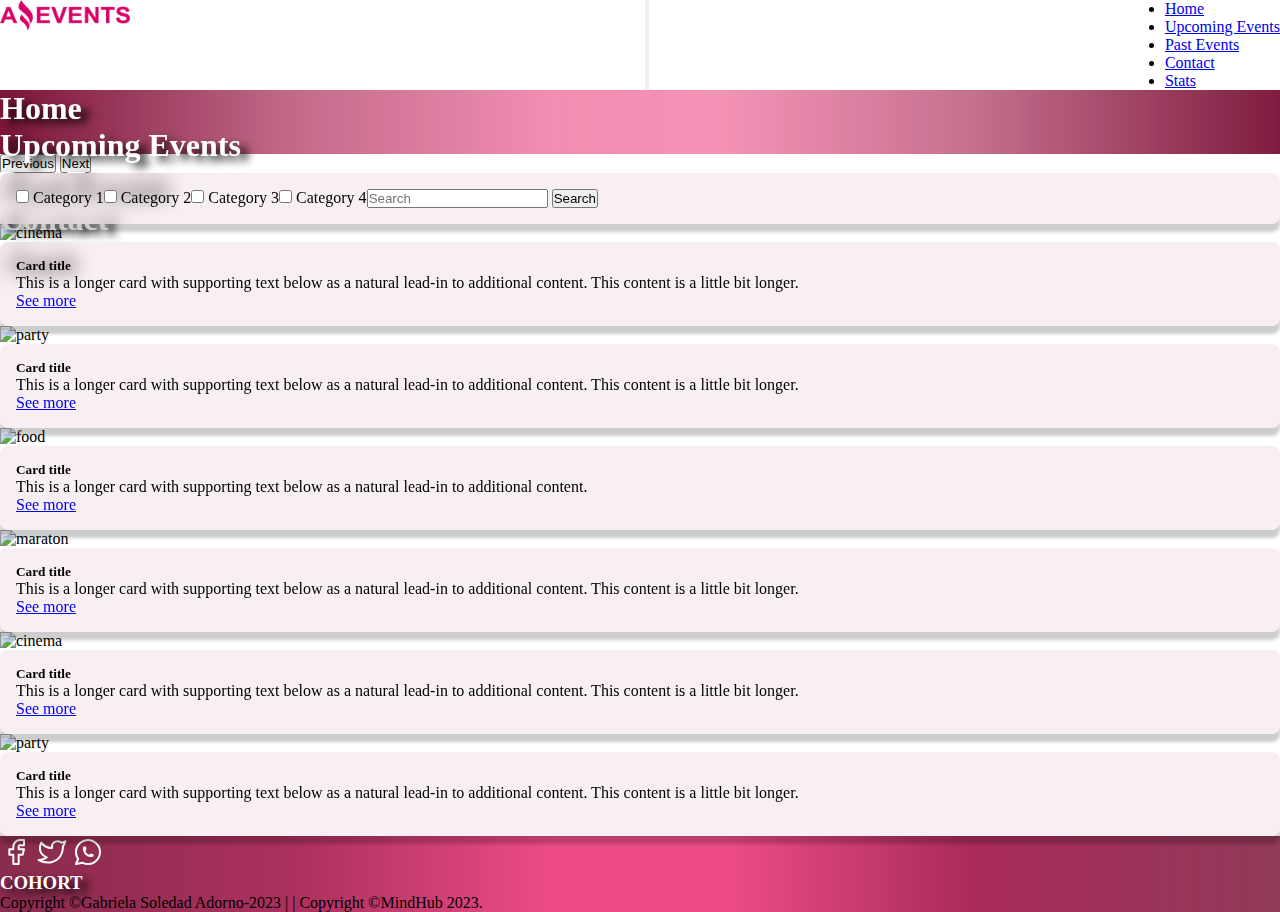
==== index.html @ f138dd04 "se creo details.html, se arreglo padding de main" ====
<!DOCTYPE html>
<html lang="en">

<head>
    <meta charset="UTF-8">
    <meta http-equiv="X-UA-Compatible" content="IE=edge">
    <meta name="viewport" content="width=device-width, initial-scale=1.0">
    <title>A.events-Home</title>
    <!-- css -->
    <link rel="stylesheet" href="./src/css/styles.css">
    <!-- bootstap -->
    <link href="https://cdn.jsdelivr.net/npm/bootstrap@5.3.0-alpha1/dist/css/bootstrap.min.css" rel="stylesheet"
        integrity="sha384-GLhlTQ8iRABdZLl6O3oVMWSktQOp6b7In1Zl3/Jr59b6EGGoI1aFkw7cmDA6j6gD" crossorigin="anonymous">
</head>

<body class="content_box">
    <!-- Barra de Navegacion -->
    <nav class="navbar navbar-expand-lg navbar-dark bg-dark">
        <div class="container-fluid nav_home">
            <a class="navbar-brand" href="index.html"><img src="./src/images/LogoAmazingEvents.png"
                    alt="Logo de la empresa" class="img_logo" width="130" height="30"></a>
            <button class="navbar-toggler" type="button" data-bs-toggle="collapse"
                data-bs-target="#navbarSupportedContent" aria-controls="navbarSupportedContent" aria-expanded="false"
                aria-label="Toggle navigation">
                <span class="navbar-toggler-icon"></span>
            </button>
            <div class="collapse navbar-collapse m-1" id="navbarSupportedContent">
                <ul class="navbar-nav me-auto mb-2 mb-lg-0">
                    <li class="nav-item">
                        <a class="nav-link active" aria-current="page" href="index.html">Home</a>
                    </li>
                    <li class="nav-item">
                        <a class="nav-link" href="Upcoming.html">Upcoming Events</a>
                    </li>
                    <li class="nav-item dropdown">
                        <a class="nav-link" href="#">Past Events</a>
                    </li>
                    <li class="nav-item dropdown">
                        <a class="nav-link" href="Contact.html">Contact</a>
                    </li>
                    <li class="nav-item dropdown">
                        <a class="nav-link" href="stats.html">Stats</a>
                    </li>
                </ul>
            </div>
        </div>
    </nav>
    <!-- FIN del Nav -->

    <!-- INICIO del Carrusel -->
    <div id="carouselExampleControls" class="carousel slide" data-bs-ride="carousel">
        <div class="carousel-inner carrucel_back">
            <div class="carousel-item active">
                <h1 class="text-lg-center carrucel_h1">Home</h1>
            </div>
            <div class="carousel-item">
                <h1 class="text-lg-center carrucel_h1">Upcoming Events</h1>
            </div>
            <div class="carousel-item">
                <h1 class="text-lg-center carrucel_h1">Past Events</h1>
            </div>
            <div class="carousel-item">
                <h1 class="text-lg-center carrucel_h1">Contact</h1>
            </div>
            <div class="carousel-item">
                <h1 class="text-lg-center carrucel_h1">Stats</h1>
            </div>
        </div>
        <button class="carousel-control-prev" type="button" data-bs-target="#carouselExampleControls"
            data-bs-slide="prev">
            <span class="carousel-control-prev-icon" aria-hidden="true"></span>
            <span class="visually-hidden">Previous</span>
        </button>
        <button class="carousel-control-next" type="button" data-bs-target="#carouselExampleControls"
            data-bs-slide="next">
            <span class="carousel-control-next-icon" aria-hidden="true"></span>
            <span class="visually-hidden">Next</span>
        </button>
    </div>
    <!-- FIN del Carrusel -->
    <!-- INICIO de header con filtro y busqueda -->
    <header class="container-fluid py-4">
        <div class="container-fluid d-flex cont_check justify-content-between align-items-center fondo_table">
            <div class="form-check">
                <input class="form-check-input" type="checkbox" value="" id="flexCheckDefault">
                <label class="form-check-label" for="flexCheckChecked">
                    Category 1
                </label>
            </div>
            <div class="form-check">
                <input class="form-check-input" type="checkbox" value="" id="flexCheckChecked">
                <label class="form-check-label" for="flexCheckChecked">
                    Category 2
                </label>
            </div>
            <div class="form-check">
                <input class="form-check-input" type="checkbox" value="" id="flexCheckChecked">
                <label class="form-check-label" for="flexCheckChecked">
                    Category 3
                </label>
            </div>
            <div class="form-check">
                <input class="form-check-input" type="checkbox" value="" id="flexCheckChecked">
                <label class="form-check-label" for="flexCheckChecked">
                    Category 4
                </label>
            </div>
            <form class="d-flex m-0" role="search">
                <input class="form-control" type="search" placeholder="Search" aria-label="Search">
                <button class="btn btn-outline-danger mx-2" type="submit">Search</button>
            </form>
        </div>
    </header>
    <!-- FIN de Header -->
    <main class="container-fluid p-4">
        <section>
            <!-- INICIO de Cartas -->
           <div class="container p-2">
            <div class="row row-cols-1 row-cols-md-3 g-5">
                <div class="col">
                    <div class="card">
                        <img src="./src/images/Cinema.jpg" class="card-img-top img_fit" alt="cinema">
                        <div class="card-body fondo_cards">
                            <h5 class="card-title">Card title</h5>
                            <p class="card-text">This is a longer card with supporting text below as a natural lead-in
                                to additional content. This content is a little bit longer.</p>
                            <a href="details.html" class="btn btn-outline-danger">See more</a>
                        </div>
                    </div>
                </div>
                <div class="col">
                    <div class="card">
                        <img src="./src/images/Costume_Party.jpg" class="card-img-top img_fit" alt="party">
                        <div class="card-body fondo_cards">
                            <h5 class="card-title">Card title</h5>
                            <p class="card-text">This is a longer card with supporting text below as a natural lead-in
                                to additional content. This content is a little bit longer.</p>
                            <a href="#" class="btn btn-outline-danger">See more</a>
                        </div>
                    </div>
                </div>
                <div class="col">
                    <div class="card">
                        <img src="./src/images/Food_Fair.jpg" class="card-img-top img_fit" alt="food">
                        <div class="card-body fondo_cards">
                            <h5 class="card-title">Card title</h5>
                            <p class="card-text">This is a longer card with supporting text below as a natural lead-in
                                to additional content.</p>
                            <a href="#" class="btn btn-outline-danger">See more</a>
                        </div>
                    </div>
                </div>
                <div class="col">
                    <div class="card">
                        <img src="./src/images/Marathon.jpg" class="card-img-top img_fit" alt="maraton">
                        <div class="card-body fondo_cards">
                            <h5 class="card-title">Card title</h5>
                            <p class="card-text">This is a longer card with supporting text below as a natural lead-in
                                to additional content. This content is a little bit longer.</p>
                            <a href="#" class="btn btn-outline-danger">See more</a>
                        </div>
                    </div>
                </div>
                <div class="col">
                    <div class="card">
                        <img src="./src/images/Cinema.jpg" class="card-img-top img_fit" alt="cinema">
                        <div class="card-body fondo_cards">
                            <h5 class="card-title">Card title</h5>
                            <p class="card-text">This is a longer card with supporting text below as a natural lead-in
                                to additional content. This content is a little bit longer.</p>
                            <a href="#" class="btn btn-outline-danger">See more</a>
                        </div>
                    </div>
                </div>
                <div class="col">
                    <div class="card">
                        <img src="./src/images/Costume_Party.jpg" class="card-img-top img_fit" alt="party">
                        <div class="card-body fondo_cards">
                            <h5 class="card-title">Card title</h5>
                            <p class="card-text">This is a longer card with supporting text below as a natural lead-in
                                to additional content. This content is a little bit longer.</p>
                            <a href="#" class="btn btn-outline-danger">See more</a>
                        </div>
                    </div>
                </div>
            </div>
           </div>
            <!-- FIN  de Cartas -->
        </section>
    </main>
    <!-- INICIO de Footer  -->
    <footer class="footer">
        <div class="container-fluid p-4">
            <div>
                <div class="d-flex justify-content-between">
                    <div class="redes">
                        <a href="#" class="redes m-1"><svg xmlns="http://www.w3.org/2000/svg"
                                class="icon icon-tabler icon-tabler-brand-facebook" width="32" height="32"
                                viewBox="0 0 24 24" stroke-width="1.5" stroke="#ffffff" fill="none"
                                stroke-linecap="round" stroke-linejoin="round">
                                <path stroke="none" d="M0 0h24v24H0z" fill="none" />
                                <path d="M7 10v4h3v7h4v-7h3l1 -4h-4v-2a1 1 0 0 1 1 -1h3v-4h-3a5 5 0 0 0 -5 5v2h-3" />
                            </svg></a>
                        <a href="#" class="redes m-1"><svg xmlns="http://www.w3.org/2000/svg"
                                class="icon icon-tabler icon-tabler-brand-twitter" width="32" height="32"
                                viewBox="0 0 24 24" stroke-width="1.5" stroke="#ffffff" fill="none"
                                stroke-linecap="round" stroke-linejoin="round">
                                <path stroke="none" d="M0 0h24v24H0z" fill="none" />
                                <path
                                    d="M22 4.01c-1 .49 -1.98 .689 -3 .99c-1.121 -1.265 -2.783 -1.335 -4.38 -.737s-2.643 2.06 -2.62 3.737v1c-3.245 .083 -6.135 -1.395 -8 -4c0 0 -4.182 7.433 4 11c-1.872 1.247 -3.739 2.088 -6 2c3.308 1.803 6.913 2.423 10.034 1.517c3.58 -1.04 6.522 -3.723 7.651 -7.742a13.84 13.84 0 0 0 .497 -3.753c-.002 -.249 1.51 -2.772 1.818 -4.013z" />
                            </svg></a>
                        <a href="#" class="redes m-1"><svg xmlns="http://www.w3.org/2000/svg"
                                class="icon icon-tabler icon-tabler-brand-whatsapp" width="32" height="32"
                                viewBox="0 0 24 24" stroke-width="1.5" stroke="#ffffff" fill="none"
                                stroke-linecap="round" stroke-linejoin="round">
                                <path stroke="none" d="M0 0h24v24H0z" fill="none" />
                                <path d="M3 21l1.65 -3.8a9 9 0 1 1 3.4 2.9l-5.05 .9" />
                                <path
                                    d="M9 10a0.5 .5 0 0 0 1 0v-1a0.5 .5 0 0 0 -1 0v1a5 5 0 0 0 5 5h1a0.5 .5 0 0 0 0 -1h-1a0.5 .5 0 0 0 0 1" />
                            </svg></a>
                    </div>
                    <div class="d-flex justify-content-between">
                        <h3 class="footer_h3">COHORT</h3>
                    </div>
                </div>
            </div>

            <div class="d-flex justify-content-center p-2">
                <p>Copyright ©Gabriela Soledad Adorno-2023 | | Copyright ©MindHub 2023.</p>
            </div>
        </div>
    </footer>
    <!-- FIN de Footer -->

    <!-- Script de bootstrap -->
    <script src="https://cdn.jsdelivr.net/npm/bootstrap@5.3.0-alpha1/dist/js/bootstrap.bundle.min.js"
        integrity="sha384-w76AqPfDkMBDXo30jS1Sgez6pr3x5MlQ1ZAGC+nuZB+EYdgRZgiwxhTBTkF7CXvN"
        crossorigin="anonymous"></script>
</body>

</html>
---- src/css/styles.css ----
:root {
    --color1: linear-gradient(90deg, rgba(112, 0, 41, 0.921) 0%, rgba(152, 0, 56, 0.584) 23%, rgba(228, 0, 84, 0.447) 43%, rgba(228, 0, 84, 0.433) 57%, rgba(152, 0, 56, 0.562) 76%, rgba(112, 0, 41, 0.89) 100%);;
    --color2: linear-gradient(90deg, rgba(112, 0, 41, 0.83) 0%, rgba(152, 0, 56, 0.811) 23%, rgba(228, 0, 84, 0.707) 43%, rgba(228, 0, 84, 0.704) 57%, rgba(152, 0, 56, 0.83) 76%, rgba(112, 0, 41, 0.778) 100%);
    font-size: 16px;
}

* {
    box-sizing: border-box;
    margin: 0rem;
    padding: 0rem;
}

/* __________________TODO PARA EL INDEX Y APLICA A LAS DEMAS PAGINAS__________________ */
/* body */
.content_box {
    background: fixed center url(../images/luces-rosas.jpg);
    min-height: 100vh;
    display: flex;
    flex-direction: column;
}

/* nav-bar */
.nav_home{
    display: flex;
    justify-content: space-between;
}

/* carrucel */
.carrucel_h1 {
    color: white;
    text-shadow: 0.5rem 0.3rem 0.5rem black;
}

.carrucel_back {
    background: var(--color1);
    height: 4rem;
    backdrop-filter: blur(0.3rem);
}

/* header */
.cont_check {
    display: flex;
    flex-direction: row;
}

/* grupo de cartas */
.img_fit {
    height: 10rem;
    object-fit: cover;

}
.fondo_cards{
    padding: 1rem;
    background-color: rgba(143, 46, 105, 0.073);
    border-radius: 0.5rem;
    box-shadow: 0 0.5rem 0.2rem rgba(0,0,0,0.2);
    backdrop-filter: blur(0.5rem); 
}

/* footer */
.footer {
    background: var(--color2);
}

.footer_h3 {
    color: white;
    text-shadow: 0.5rem 0.3rem 0.5rem black;
}

/* __________________PARA LA TABLA DE STATS__________________ */

.fondo_table{
    padding: 1rem;
    background-color: rgba(143, 46, 105, 0.073);
    border-radius: 0.5rem;
    box-shadow: 0 0.5rem 0.2rem rgba(0,0,0,0.2);
    backdrop-filter: blur(0.5rem); 
}

/* __________________PARA DETAILS__________________ */

.img_details{
    object-fit: cover;
    height: 100%;
    width: 100%;
    border-radius: 0.5rem;
}
.atras_card{
    display: flex;
    justify-content: center;
}
.carta{
    background-color: rgba(143, 46, 105, 0.073);
    border-radius: 0.5rem;
    box-shadow: 0 0.5rem 0.2rem rgba(0,0,0,0.2);
    backdrop-filter: blur(0.5rem); 
}
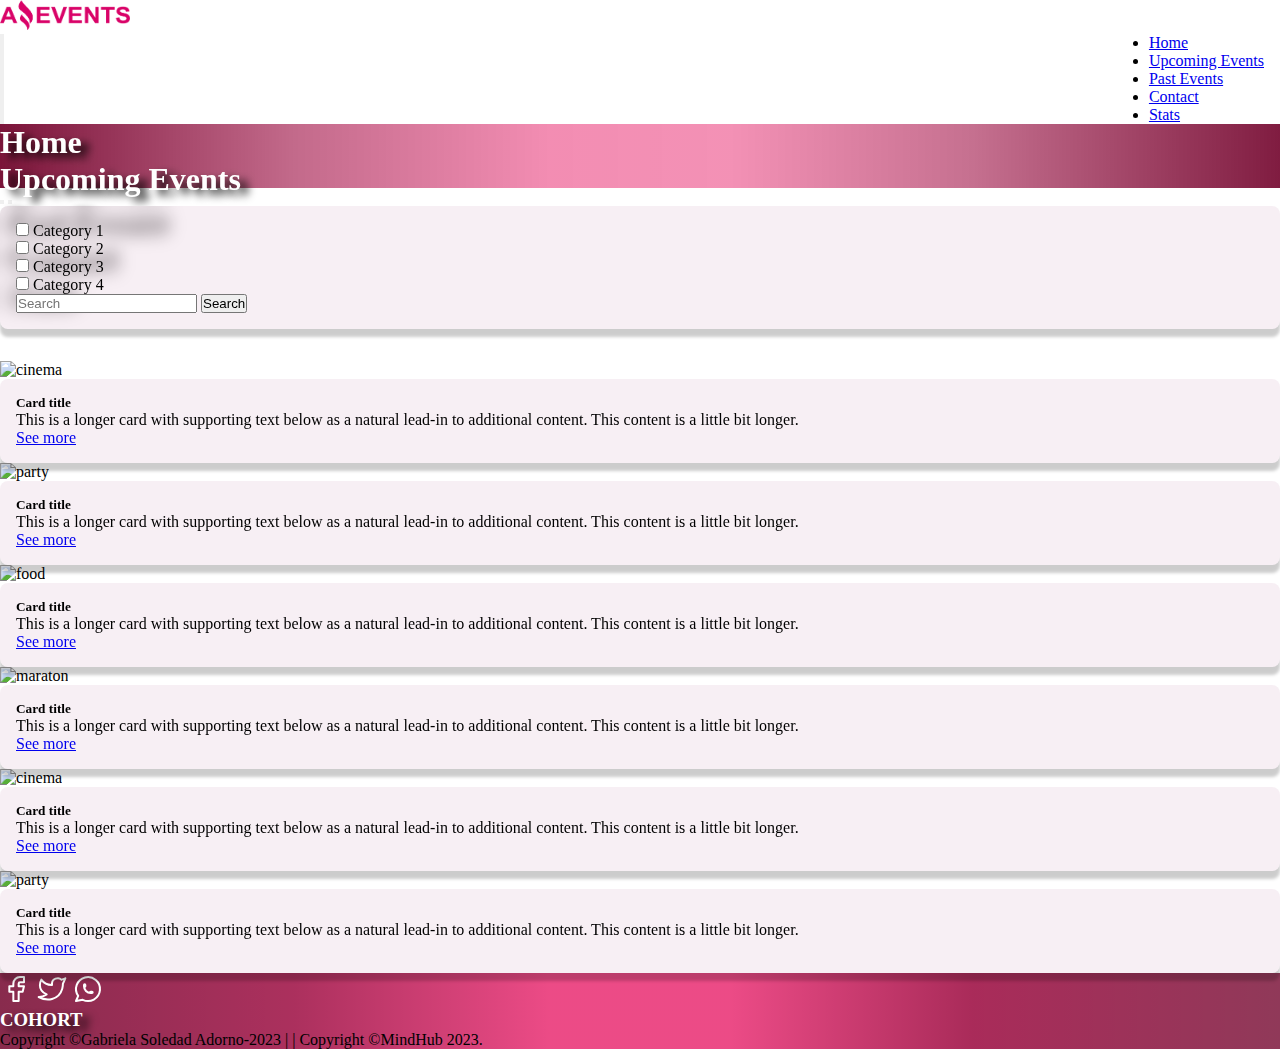
==== commit 8895d05b: "se creo details.html, se arreglo padding de main}" ====
--- a/index.html
+++ b/index.html
@@ -14,177 +14,204 @@
 </head>
 
 <body class="content_box">
-    <!-- Barra de Navegacion -->
-    <nav class="navbar navbar-expand-lg navbar-dark bg-dark">
-        <div class="container-fluid nav_home">
-            <a class="navbar-brand" href="index.html"><img src="./src/images/LogoAmazingEvents.png"
+    <!-- INICIO de header-->
+    <header class="container-fluid p-0">
+        <!-- Barra de Navegacion -->
+        <div class="navbar navbar-expand-lg navbar-dark bg-dark justify-content-between p-2">
+            <a class="navbar-brand ps-2" href="index.html"><img src="./src/images/LogoAmazingEvents.png"
                     alt="Logo de la empresa" class="img_logo" width="130" height="30"></a>
-            <button class="navbar-toggler" type="button" data-bs-toggle="collapse"
-                data-bs-target="#navbarSupportedContent" aria-controls="navbarSupportedContent" aria-expanded="false"
-                aria-label="Toggle navigation">
-                <span class="navbar-toggler-icon"></span>
+            <nav class="">
+                <div class="container-fluid nav_home">
+                    <button class="navbar-toggler" type="button" data-bs-toggle="collapse"
+                        data-bs-target="#navbarSupportedContent" aria-controls="navbarSupportedContent"
+                        aria-expanded="false" aria-label="Toggle navigation">
+                        <span class="navbar-toggler-icon"></span>
+                    </button>
+                    <div class="collapse navbar-collapse m-1" id="navbarSupportedContent">
+                        <ul class="navbar-nav me-auto mb-2 mb-lg-0">
+                            <li class="nav-item">
+                                <a class="nav-link active nav_buton" aria-current="page" href="index.html">Home</a>
+                            </li>
+                            <li class="nav-item">
+                                <a class="nav-link nav_buton" href="Upcoming.html">Upcoming
+                                    Events</a>
+                            </li>
+                            <li class="nav-item dropdown">
+                                <a class="nav-link nav_buton" href="#">Past Events</a>
+                            </li>
+                            <li class="nav-item dropdown">
+                                <a class="nav-link nav_buton" href="Contact.html">Contact</a>
+                            </li>
+                            <li class="nav-item dropdown">
+                                <a class="nav-link nav_buton" href="stats.html">Stats</a>
+                            </li>
+                        </ul>
+                    </div>
+                </div>
+            </nav>
+        </div>
+        <!-- FIN del Nav -->
+
+        <!-- INICIO del Carrusel -->
+        <div id="carouselExampleControls" class="carousel slide">
+            <div class="carousel-inner carrucel_back">
+                <div class="carousel-item active">
+                    <h1 class="text-lg-center carrucel_h1">Home</h1>
+                </div>
+                <div class="carousel-item">
+                    <h1 class="text-lg-center carrucel_h1">Upcoming Events</h1>
+                </div>
+                <div class="carousel-item">
+                    <h1 class="text-lg-center carrucel_h1">Past Events</h1>
+                </div>
+                <div class="carousel-item">
+                    <h1 class="text-lg-center carrucel_h1">Contact</h1>
+                </div>
+                <div class="carousel-item">
+                    <h1 class="text-lg-center carrucel_h1">Stats</h1>
+                </div>
+            </div>
+            <button class="carousel-control-prev" type="button" data-bs-target="#carouselExampleControls">
+                <!-- <span class="carousel-control-prev-icon" aria-hidden="true"><a href="index.html"></a></span>
+                <span class="visually-hidden">Previous</span> -->
+                <a href="stats.html"class="btn carousel-control-prev-icon" aria-hidden="true" role="button"></a>
             </button>
-            <div class="collapse navbar-collapse m-1" id="navbarSupportedContent">
-                <ul class="navbar-nav me-auto mb-2 mb-lg-0">
-                    <li class="nav-item">
-                        <a class="nav-link active" aria-current="page" href="index.html">Home</a>
-                    </li>
-                    <li class="nav-item">
-                        <a class="nav-link" href="Upcoming.html">Upcoming Events</a>
-                    </li>
-                    <li class="nav-item dropdown">
-                        <a class="nav-link" href="#">Past Events</a>
-                    </li>
-                    <li class="nav-item dropdown">
-                        <a class="nav-link" href="Contact.html">Contact</a>
-                    </li>
-                    <li class="nav-item dropdown">
-                        <a class="nav-link" href="stats.html">Stats</a>
-                    </li>
-                </ul>
-            </div>
+            <button class="carousel-control-next" type="button" data-bs-target="#carouselExampleControls">
+                <!-- <span class="carousel-control-next-icon" aria-hidden="true"></span>
+                <span class="visually-hidden">Next</span> -->
+                <a href="Upcoming.html"class="carousel-control-next-icon" aria-hidden="true" role="button"></a>
+            </button>
         </div>
-    </nav>
-    <!-- FIN del Nav -->
-
-    <!-- INICIO del Carrusel -->
-    <div id="carouselExampleControls" class="carousel slide" data-bs-ride="carousel">
-        <div class="carousel-inner carrucel_back">
-            <div class="carousel-item active">
-                <h1 class="text-lg-center carrucel_h1">Home</h1>
-            </div>
-            <div class="carousel-item">
-                <h1 class="text-lg-center carrucel_h1">Upcoming Events</h1>
-            </div>
-            <div class="carousel-item">
-                <h1 class="text-lg-center carrucel_h1">Past Events</h1>
-            </div>
-            <div class="carousel-item">
-                <h1 class="text-lg-center carrucel_h1">Contact</h1>
-            </div>
-            <div class="carousel-item">
-                <h1 class="text-lg-center carrucel_h1">Stats</h1>
-            </div>
-        </div>
-        <button class="carousel-control-prev" type="button" data-bs-target="#carouselExampleControls"
-            data-bs-slide="prev">
-            <span class="carousel-control-prev-icon" aria-hidden="true"></span>
-            <span class="visually-hidden">Previous</span>
-        </button>
-        <button class="carousel-control-next" type="button" data-bs-target="#carouselExampleControls"
-            data-bs-slide="next">
-            <span class="carousel-control-next-icon" aria-hidden="true"></span>
-            <span class="visually-hidden">Next</span>
-        </button>
-    </div>
-    <!-- FIN del Carrusel -->
-    <!-- INICIO de header con filtro y busqueda -->
-    <header class="container-fluid py-4">
-        <div class="container-fluid d-flex cont_check justify-content-between align-items-center fondo_table">
-            <div class="form-check">
-                <input class="form-check-input" type="checkbox" value="" id="flexCheckDefault">
-                <label class="form-check-label" for="flexCheckChecked">
-                    Category 1
-                </label>
-            </div>
-            <div class="form-check">
-                <input class="form-check-input" type="checkbox" value="" id="flexCheckChecked">
-                <label class="form-check-label" for="flexCheckChecked">
-                    Category 2
-                </label>
-            </div>
-            <div class="form-check">
-                <input class="form-check-input" type="checkbox" value="" id="flexCheckChecked">
-                <label class="form-check-label" for="flexCheckChecked">
-                    Category 3
-                </label>
-            </div>
-            <div class="form-check">
-                <input class="form-check-input" type="checkbox" value="" id="flexCheckChecked">
-                <label class="form-check-label" for="flexCheckChecked">
-                    Category 4
-                </label>
-            </div>
-            <form class="d-flex m-0" role="search">
-                <input class="form-control" type="search" placeholder="Search" aria-label="Search">
-                <button class="btn btn-outline-danger mx-2" type="submit">Search</button>
-            </form>
-        </div>
+        <!-- FIN del Carrusel -->
+
+        <!-- CARRUSEL COMO DICE EL PROFE -->
+        <!-- <div class="banner d-flex container-fluid justify-content-center flex-column">
+            <div class="fles-banner m3">
+                <a href="index.html"class="btn" role="button">&lt;</a>
+            </div>
+            <div class="titulo">
+                <h1>HOME</h1>
+            </div>
+            <div>
+                <a href="Upcoming.html">&gt</a>
+            </div>
+        </div> -->
+        <!-- CARRUSEL COMO DICE EL PROFE -->
     </header>
     <!-- FIN de Header -->
+
     <main class="container-fluid p-4">
+        <!-- INICIO filtro y busqueda  -->
+        <section>
+            <div class="container-fluid d-flex cont_check justify-content-between align-items-center fondo_check ">
+                <div class="form-check">
+                    <input class="form-check-input" type="checkbox" value="" id="flexCheckDefault">
+                    <label class="form-check-label" for="flexCheckChecked">
+                        Category 1
+                    </label>
+                </div>
+                <div class="form-check">
+                    <input class="form-check-input" type="checkbox" value="" id="flexCheckChecked">
+                    <label class="form-check-label" for="flexCheckChecked">
+                        Category 2
+                    </label>
+                </div>
+                <div class="form-check">
+                    <input class="form-check-input" type="checkbox" value="" id="flexCheckChecked">
+                    <label class="form-check-label" for="flexCheckChecked">
+                        Category 3
+                    </label>
+                </div>
+                <div class="form-check">
+                    <input class="form-check-input" type="checkbox" value="" id="flexCheckChecked">
+                    <label class="form-check-label" for="flexCheckChecked">
+                        Category 4
+                    </label>
+                </div>
+                <form class="d-flex p-1 busqueda_int" role="search">
+                    <input class="form-control" type="search" placeholder="Search" aria-label="Search">
+                    <button class="btn btn-outline-danger mx-2" type="submit">Search</button>
+                </form>
+            </div>
+        </section>
         <section>
             <!-- INICIO de Cartas -->
-           <div class="container p-2">
-            <div class="row row-cols-1 row-cols-md-3 g-5">
-                <div class="col">
-                    <div class="card">
-                        <img src="./src/images/Cinema.jpg" class="card-img-top img_fit" alt="cinema">
-                        <div class="card-body fondo_cards">
-                            <h5 class="card-title">Card title</h5>
-                            <p class="card-text">This is a longer card with supporting text below as a natural lead-in
-                                to additional content. This content is a little bit longer.</p>
-                            <a href="details.html" class="btn btn-outline-danger">See more</a>
-                        </div>
-                    </div>
-                </div>
-                <div class="col">
-                    <div class="card">
-                        <img src="./src/images/Costume_Party.jpg" class="card-img-top img_fit" alt="party">
-                        <div class="card-body fondo_cards">
-                            <h5 class="card-title">Card title</h5>
-                            <p class="card-text">This is a longer card with supporting text below as a natural lead-in
-                                to additional content. This content is a little bit longer.</p>
-                            <a href="#" class="btn btn-outline-danger">See more</a>
-                        </div>
-                    </div>
-                </div>
-                <div class="col">
-                    <div class="card">
-                        <img src="./src/images/Food_Fair.jpg" class="card-img-top img_fit" alt="food">
-                        <div class="card-body fondo_cards">
-                            <h5 class="card-title">Card title</h5>
-                            <p class="card-text">This is a longer card with supporting text below as a natural lead-in
-                                to additional content.</p>
-                            <a href="#" class="btn btn-outline-danger">See more</a>
-                        </div>
-                    </div>
-                </div>
-                <div class="col">
-                    <div class="card">
-                        <img src="./src/images/Marathon.jpg" class="card-img-top img_fit" alt="maraton">
-                        <div class="card-body fondo_cards">
-                            <h5 class="card-title">Card title</h5>
-                            <p class="card-text">This is a longer card with supporting text below as a natural lead-in
-                                to additional content. This content is a little bit longer.</p>
-                            <a href="#" class="btn btn-outline-danger">See more</a>
-                        </div>
-                    </div>
-                </div>
-                <div class="col">
-                    <div class="card">
-                        <img src="./src/images/Cinema.jpg" class="card-img-top img_fit" alt="cinema">
-                        <div class="card-body fondo_cards">
-                            <h5 class="card-title">Card title</h5>
-                            <p class="card-text">This is a longer card with supporting text below as a natural lead-in
-                                to additional content. This content is a little bit longer.</p>
-                            <a href="#" class="btn btn-outline-danger">See more</a>
-                        </div>
-                    </div>
-                </div>
-                <div class="col">
-                    <div class="card">
-                        <img src="./src/images/Costume_Party.jpg" class="card-img-top img_fit" alt="party">
-                        <div class="card-body fondo_cards">
-                            <h5 class="card-title">Card title</h5>
-                            <p class="card-text">This is a longer card with supporting text below as a natural lead-in
-                                to additional content. This content is a little bit longer.</p>
-                            <a href="#" class="btn btn-outline-danger">See more</a>
-                        </div>
-                    </div>
-                </div>
-            </div>
-           </div>
+            <div class="container p-2">
+                <div class="row row-cols-1 row-cols-md-3 g-5">
+                    <div class="col">
+                        <div class="card">
+                            <img src="./src/images/Cinema.jpg" class="card-img-top img_fit" alt="cinema">
+                            <div class="card-body fondo_cards">
+                                <h5 class="card-title">Card title</h5>
+                                <p class="card-text">This is a longer card with supporting text below as a natural
+                                    lead-in
+                                    to additional content. This content is a little bit longer.</p>
+                                <a href="details.html" class="btn btn-outline-danger">See more</a>
+                            </div>
+                        </div>
+                    </div>
+                    <div class="col">
+                        <div class="card">
+                            <img src="./src/images/Costume_Party.jpg" class="card-img-top img_fit" alt="party">
+                            <div class="card-body fondo_cards">
+                                <h5 class="card-title">Card title</h5>
+                                <p class="card-text">This is a longer card with supporting text below as a natural
+                                    lead-in
+                                    to additional content. This content is a little bit longer.</p>
+                                <a href="details.html" class="btn btn-outline-danger">See more</a>
+                            </div>
+                        </div>
+                    </div>
+                    <div class="col">
+                        <div class="card">
+                            <img src="./src/images/Food_Fair.jpg" class="card-img-top img_fit" alt="food">
+                            <div class="card-body fondo_cards">
+                                <h5 class="card-title">Card title</h5>
+                                <p class="card-text">This is a longer card with supporting text below as a natural
+                                    lead-in
+                                    to additional content. This content is a little bit longer.</p>
+                                <a href="details.html" class="btn btn-outline-danger">See more</a>
+                            </div>
+                        </div>
+                    </div>
+                    <div class="col">
+                        <div class="card">
+                            <img src="./src/images/Marathon.jpg" class="card-img-top img_fit" alt="maraton">
+                            <div class="card-body fondo_cards">
+                                <h5 class="card-title">Card title</h5>
+                                <p class="card-text">This is a longer card with supporting text below as a natural
+                                    lead-in
+                                    to additional content. This content is a little bit longer.</p>
+                                <a href="details.html" class="btn btn-outline-danger">See more</a>
+                            </div>
+                        </div>
+                    </div>
+                    <div class="col">
+                        <div class="card">
+                            <img src="./src/images/Cinema.jpg" class="card-img-top img_fit" alt="cinema">
+                            <div class="card-body fondo_cards">
+                                <h5 class="card-title">Card title</h5>
+                                <p class="card-text">This is a longer card with supporting text below as a natural
+                                    lead-in
+                                    to additional content. This content is a little bit longer.</p>
+                                <a href="details.html" class="btn btn-outline-danger">See more</a>
+                            </div>
+                        </div>
+                    </div>
+                    <div class="col">
+                        <div class="card">
+                            <img src="./src/images/Costume_Party.jpg" class="card-img-top img_fit" alt="party">
+                            <div class="card-body fondo_cards">
+                                <h5 class="card-title">Card title</h5>
+                                <p class="card-text">This is a longer card with supporting text below as a natural
+                                    lead-in
+                                    to additional content. This content is a little bit longer.</p>
+                                <a href="details.html" class="btn btn-outline-danger">See more</a>
+                            </div>
+                        </div>
+                    </div>
+                </div>
+            </div>
             <!-- FIN  de Cartas -->
         </section>
     </main>
--- a/src/css/styles.css
+++ b/src/css/styles.css
@@ -24,6 +24,9 @@
     display: flex;
     justify-content: space-between;
 }
+.nav_buton{
+    margin-right: 1rem;
+}
 
 /* carrucel */
 .carrucel_h1 {
@@ -37,11 +40,16 @@
     backdrop-filter: blur(0.3rem);
 }
 
-/* header */
-.cont_check {
-    display: flex;
-    flex-direction: row;
+/* header  y check*/
+.fondo_check{
+    padding: 1rem;
+    margin-bottom: 2rem;
+    background-color: rgba(143, 46, 105, 0.073);
+    border-radius: 0.5rem;
+    box-shadow: 0 0.5rem 0.2rem rgba(0,0,0,0.2);
+    backdrop-filter: blur(0.5rem); 
 }
+
 
 /* grupo de cartas */
 .img_fit {
@@ -70,6 +78,7 @@
 /* __________________PARA LA TABLA DE STATS__________________ */
 
 .fondo_table{
+    width: 60% !important;
     padding: 1rem;
     background-color: rgba(143, 46, 105, 0.073);
     border-radius: 0.5rem;
@@ -94,4 +103,23 @@
     border-radius: 0.5rem;
     box-shadow: 0 0.5rem 0.2rem rgba(0,0,0,0.2);
     backdrop-filter: blur(0.5rem); 
+}
+
+
+@media (min-width: 320px) and (max-width: 768px) {
+    .cont_check{
+        display: flex;
+        flex-direction: column;
+    }
+    .busqueda_int{
+        margin-top: 1rem;
+    }
+    .carrucel_h1{
+        text-align: center;
+    }
+    .fondo_table{
+        width: 90%;
+        padding: 0%;
+        margin: 0%;
+    }
 }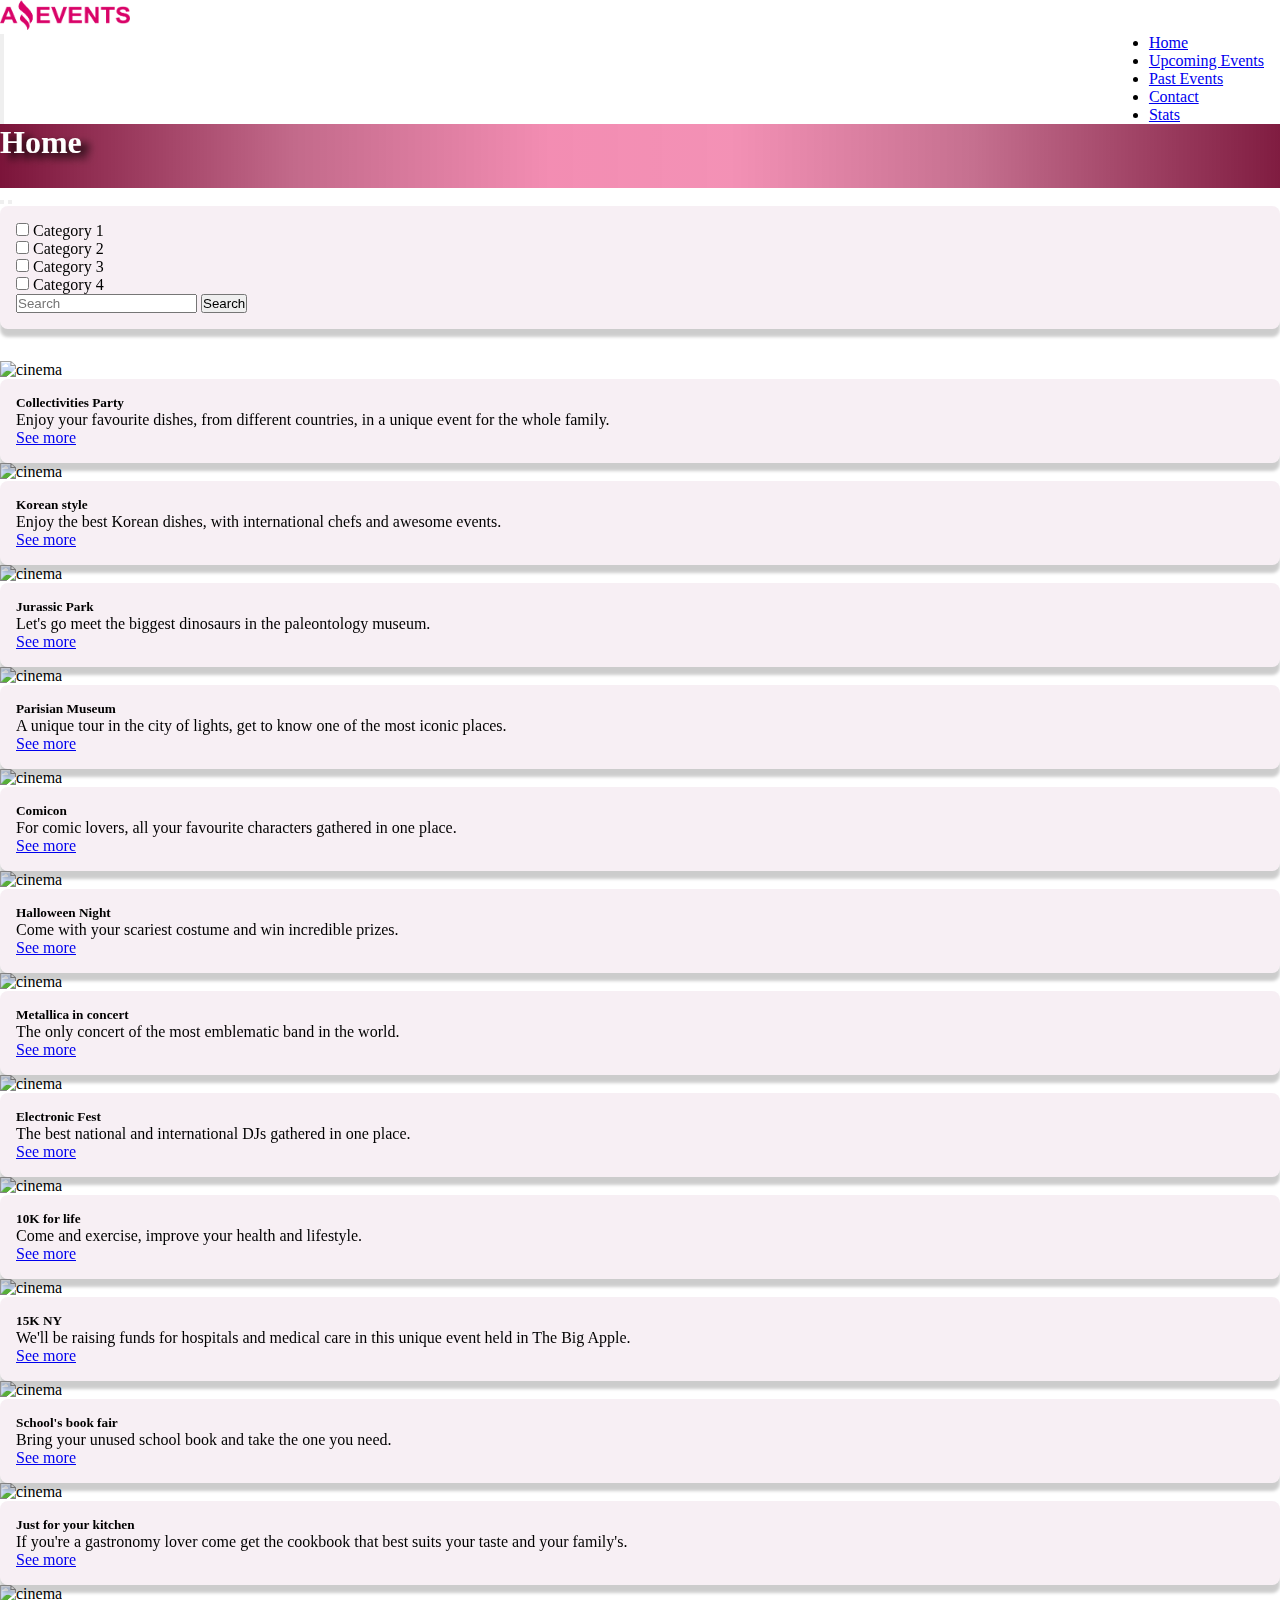
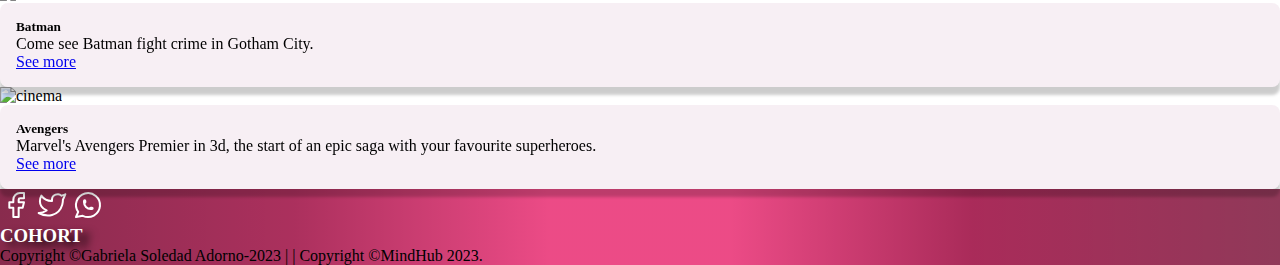
==== commit 70000245: "se creo pastEvents.html, main.js y data.js, falta arreglar las cards" ====
--- a/index.html
+++ b/index.html
@@ -37,7 +37,7 @@
                                     Events</a>
                             </li>
                             <li class="nav-item dropdown">
-                                <a class="nav-link nav_buton" href="#">Past Events</a>
+                                <a class="nav-link nav_buton" href="pastEvents.html">Past Events</a>
                             </li>
                             <li class="nav-item dropdown">
                                 <a class="nav-link nav_buton" href="Contact.html">Contact</a>
@@ -58,45 +58,16 @@
                 <div class="carousel-item active">
                     <h1 class="text-lg-center carrucel_h1">Home</h1>
                 </div>
-                <div class="carousel-item">
-                    <h1 class="text-lg-center carrucel_h1">Upcoming Events</h1>
-                </div>
-                <div class="carousel-item">
-                    <h1 class="text-lg-center carrucel_h1">Past Events</h1>
-                </div>
-                <div class="carousel-item">
-                    <h1 class="text-lg-center carrucel_h1">Contact</h1>
-                </div>
-                <div class="carousel-item">
-                    <h1 class="text-lg-center carrucel_h1">Stats</h1>
-                </div>
             </div>
             <button class="carousel-control-prev" type="button" data-bs-target="#carouselExampleControls">
-                <!-- <span class="carousel-control-prev-icon" aria-hidden="true"><a href="index.html"></a></span>
-                <span class="visually-hidden">Previous</span> -->
                 <a href="stats.html"class="btn carousel-control-prev-icon" aria-hidden="true" role="button"></a>
             </button>
             <button class="carousel-control-next" type="button" data-bs-target="#carouselExampleControls">
-                <!-- <span class="carousel-control-next-icon" aria-hidden="true"></span>
-                <span class="visually-hidden">Next</span> -->
                 <a href="Upcoming.html"class="carousel-control-next-icon" aria-hidden="true" role="button"></a>
             </button>
         </div>
         <!-- FIN del Carrusel -->
 
-        <!-- CARRUSEL COMO DICE EL PROFE -->
-        <!-- <div class="banner d-flex container-fluid justify-content-center flex-column">
-            <div class="fles-banner m3">
-                <a href="index.html"class="btn" role="button">&lt;</a>
-            </div>
-            <div class="titulo">
-                <h1>HOME</h1>
-            </div>
-            <div>
-                <a href="Upcoming.html">&gt</a>
-            </div>
-        </div> -->
-        <!-- CARRUSEL COMO DICE EL PROFE -->
     </header>
     <!-- FIN de Header -->
 
@@ -105,25 +76,25 @@
         <section>
             <div class="container-fluid d-flex cont_check justify-content-between align-items-center fondo_check ">
                 <div class="form-check">
-                    <input class="form-check-input" type="checkbox" value="" id="flexCheckDefault">
+                    <input class="form-check-input" type="checkbox" value="" id="">
                     <label class="form-check-label" for="flexCheckChecked">
                         Category 1
                     </label>
                 </div>
                 <div class="form-check">
-                    <input class="form-check-input" type="checkbox" value="" id="flexCheckChecked">
+                    <input class="form-check-input" type="checkbox" value="" id="">
                     <label class="form-check-label" for="flexCheckChecked">
                         Category 2
                     </label>
                 </div>
                 <div class="form-check">
-                    <input class="form-check-input" type="checkbox" value="" id="flexCheckChecked">
+                    <input class="form-check-input" type="checkbox" value="" id="">
                     <label class="form-check-label" for="flexCheckChecked">
                         Category 3
                     </label>
                 </div>
                 <div class="form-check">
-                    <input class="form-check-input" type="checkbox" value="" id="flexCheckChecked">
+                    <input class="form-check-input" type="checkbox" value="" id="">
                     <label class="form-check-label" for="flexCheckChecked">
                         Category 4
                     </label>
@@ -136,10 +107,10 @@
         </section>
         <section>
             <!-- INICIO de Cartas -->
-            <div class="container p-2">
-                <div class="row row-cols-1 row-cols-md-3 g-5">
-                    <div class="col">
-                        <div class="card">
+            <div class="container">
+                <div class="container-fluid d-flex row-cols-1">
+                    <div class="row row-cols-md-3" id="cardEvents">
+                       <!-- <div class="card">
                             <img src="./src/images/Cinema.jpg" class="card-img-top img_fit" alt="cinema">
                             <div class="card-body fondo_cards">
                                 <h5 class="card-title">Card title</h5>
@@ -148,9 +119,9 @@
                                     to additional content. This content is a little bit longer.</p>
                                 <a href="details.html" class="btn btn-outline-danger">See more</a>
                             </div>
-                        </div>
-                    </div>
-                    <div class="col">
+                        </di> -->
+                    </div>
+                    <!-- <div class="col">
                         <div class="card">
                             <img src="./src/images/Costume_Party.jpg" class="card-img-top img_fit" alt="party">
                             <div class="card-body fondo_cards">
@@ -209,7 +180,7 @@
                                 <a href="details.html" class="btn btn-outline-danger">See more</a>
                             </div>
                         </div>
-                    </div>
+                    </div> -->
                 </div>
             </div>
             <!-- FIN  de Cartas -->
@@ -263,6 +234,9 @@
     <script src="https://cdn.jsdelivr.net/npm/bootstrap@5.3.0-alpha1/dist/js/bootstrap.bundle.min.js"
         integrity="sha384-w76AqPfDkMBDXo30jS1Sgez6pr3x5MlQ1ZAGC+nuZB+EYdgRZgiwxhTBTkF7CXvN"
         crossorigin="anonymous"></script>
+        <script src="./src/js/data_ae_1.js"></script>
+        <script
+        src="./src/js/main.js"></script>
 </body>
 
 </html>--- a/src/css/styles.css
+++ b/src/css/styles.css
@@ -55,7 +55,6 @@
 .img_fit {
     height: 10rem;
     object-fit: cover;
-
 }
 .fondo_cards{
     padding: 1rem;
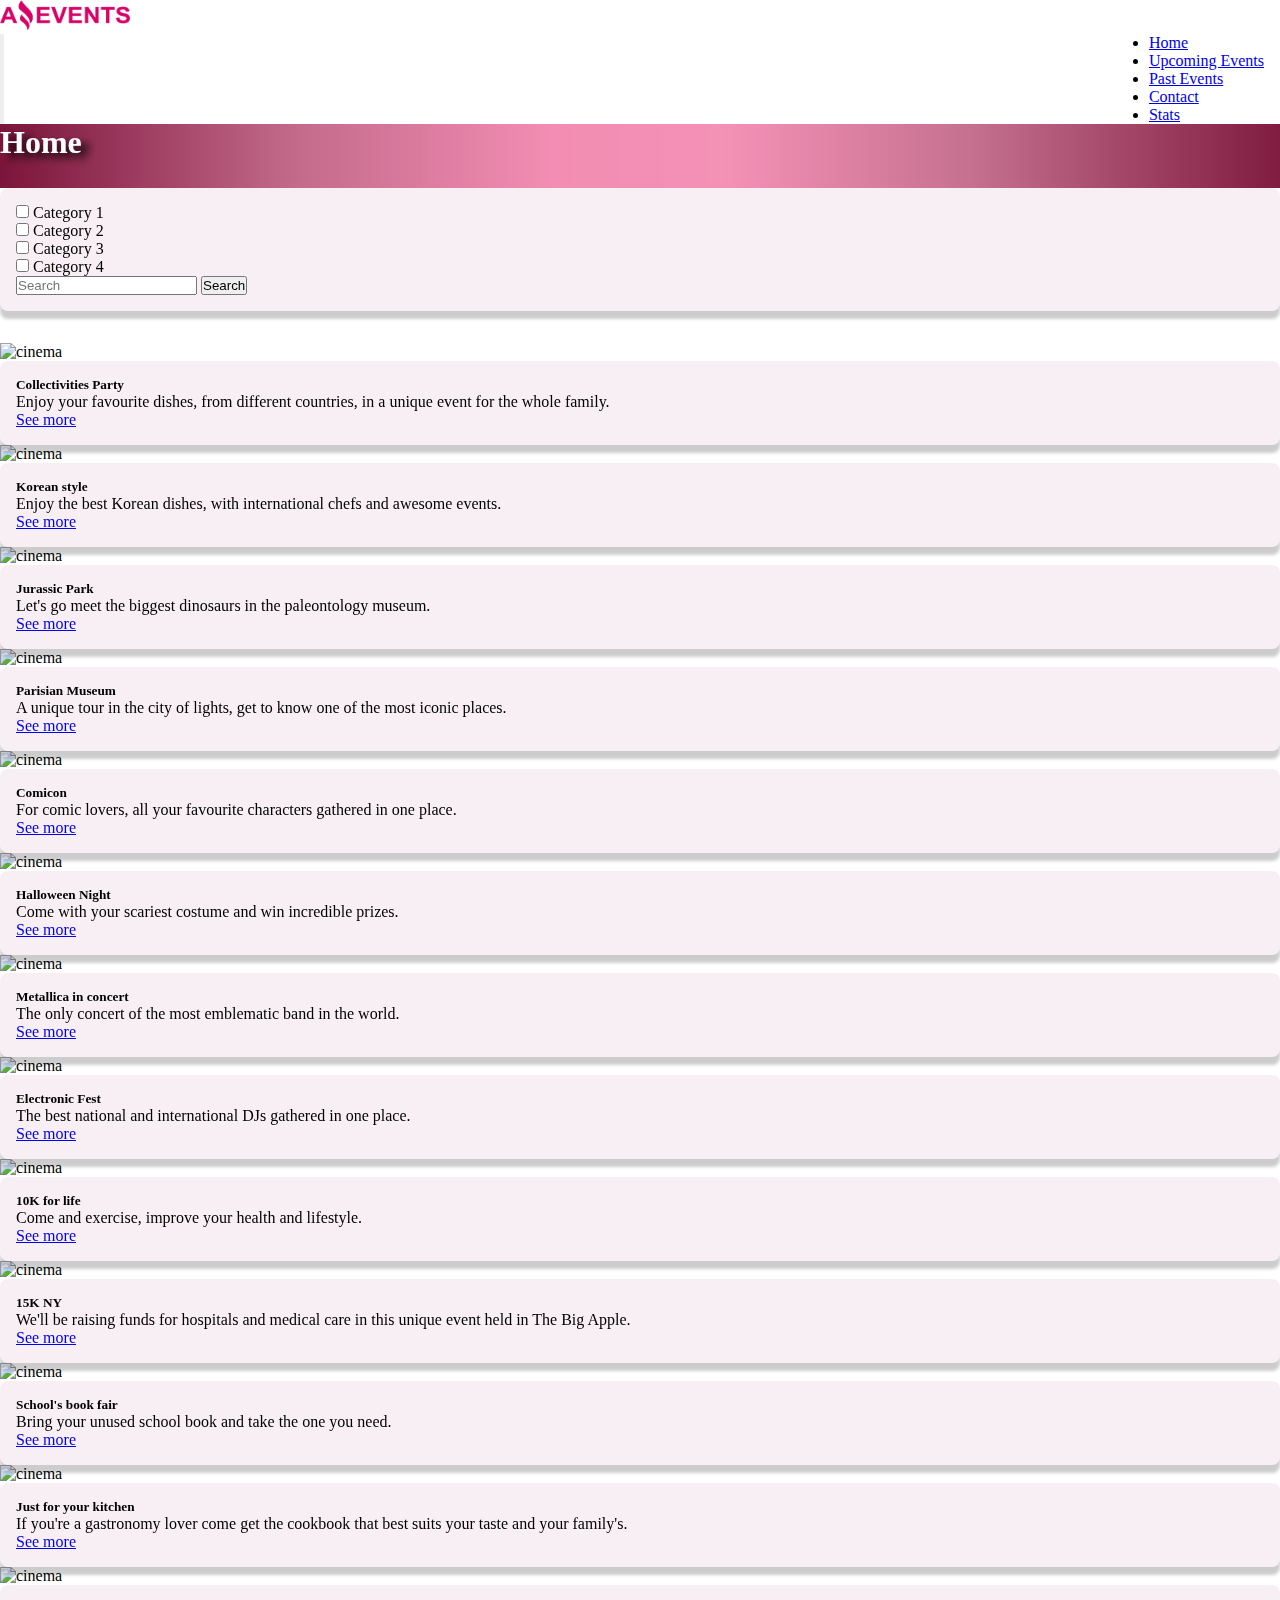
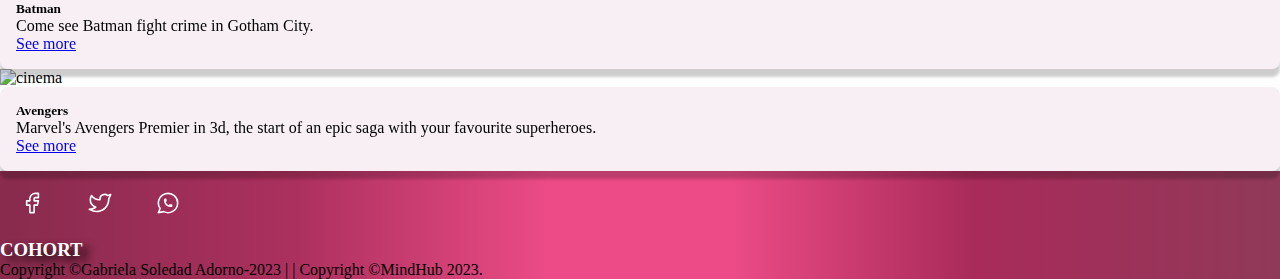
==== commit 4d6ed082: "paso el verifier, se corrigieron algunos errores" ====
--- a/index.html
+++ b/index.html
@@ -59,12 +59,12 @@
                     <h1 class="text-lg-center carrucel_h1">Home</h1>
                 </div>
             </div>
-            <button class="carousel-control-prev" type="button" data-bs-target="#carouselExampleControls">
-                <a href="stats.html"class="btn carousel-control-prev-icon" aria-hidden="true" role="button"></a>
-            </button>
-            <button class="carousel-control-next" type="button" data-bs-target="#carouselExampleControls">
-                <a href="Upcoming.html"class="carousel-control-next-icon" aria-hidden="true" role="button"></a>
-            </button>
+            <div class="carousel-control-prev flecha" data-bs-target="#carouselExampleControls">
+                <a href="stats.html" class="btn carousel-control-prev-icon" aria-hidden="true" ></a>
+            </div>
+            <div class="carousel-control-next flecha" data-bs-target="#carouselExampleControls">
+                <a href="Upcoming.html" class="btn carousel-control-next-icon" aria-hidden="true" ></a>
+            </div>
         </div>
         <!-- FIN del Carrusel -->
 
@@ -73,29 +73,29 @@
 
     <main class="container-fluid p-4">
         <!-- INICIO filtro y busqueda  -->
-        <section>
+        
             <div class="container-fluid d-flex cont_check justify-content-between align-items-center fondo_check ">
                 <div class="form-check">
-                    <input class="form-check-input" type="checkbox" value="" id="">
-                    <label class="form-check-label" for="flexCheckChecked">
+                    <input class="form-check-input" type="checkbox"  id="check_1">
+                    <label class="form-check-label" for="check_1">
                         Category 1
                     </label>
                 </div>
                 <div class="form-check">
-                    <input class="form-check-input" type="checkbox" value="" id="">
-                    <label class="form-check-label" for="flexCheckChecked">
+                    <input class="form-check-input" type="checkbox"  id="check_2">
+                    <label class="form-check-label" for="check_2">
                         Category 2
                     </label>
                 </div>
                 <div class="form-check">
-                    <input class="form-check-input" type="checkbox" value="" id="">
-                    <label class="form-check-label" for="flexCheckChecked">
+                    <input class="form-check-input" type="checkbox"  id="check_3">
+                    <label class="form-check-label" for="check_3">
                         Category 3
                     </label>
                 </div>
                 <div class="form-check">
-                    <input class="form-check-input" type="checkbox" value="" id="">
-                    <label class="form-check-label" for="flexCheckChecked">
+                    <input class="form-check-input" type="checkbox"  id="check_4">
+                    <label class="form-check-label" for="check_4">
                         Category 4
                     </label>
                 </div>
@@ -104,87 +104,16 @@
                     <button class="btn btn-outline-danger mx-2" type="submit">Search</button>
                 </form>
             </div>
-        </section>
-        <section>
+       
             <!-- INICIO de Cartas -->
             <div class="container">
-                <div class="container-fluid d-flex row-cols-1">
-                    <div class="row row-cols-md-3" id="cardEvents">
-                       <!-- <div class="card">
-                            <img src="./src/images/Cinema.jpg" class="card-img-top img_fit" alt="cinema">
-                            <div class="card-body fondo_cards">
-                                <h5 class="card-title">Card title</h5>
-                                <p class="card-text">This is a longer card with supporting text below as a natural
-                                    lead-in
-                                    to additional content. This content is a little bit longer.</p>
-                                <a href="details.html" class="btn btn-outline-danger">See more</a>
-                            </div>
-                        </di> -->
+                <div class="d-flex row-cols-1 ">
+                    <div class="row row-cols-md-3 justify-content-center" id="cardEvents_main">
+                       <!--la carta esta en main.js para ser dinamica -->
                     </div>
-                    <!-- <div class="col">
-                        <div class="card">
-                            <img src="./src/images/Costume_Party.jpg" class="card-img-top img_fit" alt="party">
-                            <div class="card-body fondo_cards">
-                                <h5 class="card-title">Card title</h5>
-                                <p class="card-text">This is a longer card with supporting text below as a natural
-                                    lead-in
-                                    to additional content. This content is a little bit longer.</p>
-                                <a href="details.html" class="btn btn-outline-danger">See more</a>
-                            </div>
-                        </div>
-                    </div>
-                    <div class="col">
-                        <div class="card">
-                            <img src="./src/images/Food_Fair.jpg" class="card-img-top img_fit" alt="food">
-                            <div class="card-body fondo_cards">
-                                <h5 class="card-title">Card title</h5>
-                                <p class="card-text">This is a longer card with supporting text below as a natural
-                                    lead-in
-                                    to additional content. This content is a little bit longer.</p>
-                                <a href="details.html" class="btn btn-outline-danger">See more</a>
-                            </div>
-                        </div>
-                    </div>
-                    <div class="col">
-                        <div class="card">
-                            <img src="./src/images/Marathon.jpg" class="card-img-top img_fit" alt="maraton">
-                            <div class="card-body fondo_cards">
-                                <h5 class="card-title">Card title</h5>
-                                <p class="card-text">This is a longer card with supporting text below as a natural
-                                    lead-in
-                                    to additional content. This content is a little bit longer.</p>
-                                <a href="details.html" class="btn btn-outline-danger">See more</a>
-                            </div>
-                        </div>
-                    </div>
-                    <div class="col">
-                        <div class="card">
-                            <img src="./src/images/Cinema.jpg" class="card-img-top img_fit" alt="cinema">
-                            <div class="card-body fondo_cards">
-                                <h5 class="card-title">Card title</h5>
-                                <p class="card-text">This is a longer card with supporting text below as a natural
-                                    lead-in
-                                    to additional content. This content is a little bit longer.</p>
-                                <a href="details.html" class="btn btn-outline-danger">See more</a>
-                            </div>
-                        </div>
-                    </div>
-                    <div class="col">
-                        <div class="card">
-                            <img src="./src/images/Costume_Party.jpg" class="card-img-top img_fit" alt="party">
-                            <div class="card-body fondo_cards">
-                                <h5 class="card-title">Card title</h5>
-                                <p class="card-text">This is a longer card with supporting text below as a natural
-                                    lead-in
-                                    to additional content. This content is a little bit longer.</p>
-                                <a href="details.html" class="btn btn-outline-danger">See more</a>
-                            </div>
-                        </div>
-                    </div> -->
                 </div>
             </div>
             <!-- FIN  de Cartas -->
-        </section>
     </main>
     <!-- INICIO de Footer  -->
     <footer class="footer">
--- a/src/css/styles.css
+++ b/src/css/styles.css
@@ -2,6 +2,8 @@
     --color1: linear-gradient(90deg, rgba(112, 0, 41, 0.921) 0%, rgba(152, 0, 56, 0.584) 23%, rgba(228, 0, 84, 0.447) 43%, rgba(228, 0, 84, 0.433) 57%, rgba(152, 0, 56, 0.562) 76%, rgba(112, 0, 41, 0.89) 100%);;
     --color2: linear-gradient(90deg, rgba(112, 0, 41, 0.83) 0%, rgba(152, 0, 56, 0.811) 23%, rgba(228, 0, 84, 0.707) 43%, rgba(228, 0, 84, 0.704) 57%, rgba(152, 0, 56, 0.83) 76%, rgba(112, 0, 41, 0.778) 100%);
     font-size: 16px;
+    --color3: rgb(201, 164, 192);
+    --color4: rgb(148, 119, 141);
 }
 
 * {
@@ -40,6 +42,11 @@
     backdrop-filter: blur(0.3rem);
 }
 
+.flecha{
+    display: flex !important;
+    align-items: center;
+}
+
 /* header  y check*/
 .fondo_check{
     padding: 1rem;
@@ -53,7 +60,7 @@
 
 /* grupo de cartas */
 .img_fit {
-    height: 10rem;
+    height: 12rem;
     object-fit: cover;
 }
 .fondo_cards{
@@ -63,7 +70,9 @@
     box-shadow: 0 0.5rem 0.2rem rgba(0,0,0,0.2);
     backdrop-filter: blur(0.5rem); 
 }
-
+.carta_body{
+    width: 30% !important;
+}
 /* footer */
 .footer {
     background: var(--color2);
@@ -72,6 +81,21 @@
 .footer_h3 {
     color: white;
     text-shadow: 0.5rem 0.3rem 0.5rem black;
+}
+
+svg{
+    width: 2rem;
+    margin: 1rem;
+    padding: 0.2rem;
+    filter: blur(0.04rem);
+}
+svg:hover{
+    background-color: var(--color3);
+    border-radius: 1rem;
+    padding: 0.1rem;
+    transform: translateY(-3px) scale(1.05);
+    box-shadow: 2px 4px 8px 1px rgba(255, 150, 225, 0.56);
+    filter: none;
 }
 
 /* __________________PARA LA TABLA DE STATS__________________ */
@@ -104,6 +128,7 @@
     backdrop-filter: blur(0.5rem); 
 }
 
+/* MEDIAS QUERY */
 
 @media (min-width: 320px) and (max-width: 768px) {
     .cont_check{
@@ -121,4 +146,12 @@
         padding: 0%;
         margin: 0%;
     }
+    .carta_body{
+        width: 90% !important;
+    }
+}
+@media (min-width:768px) and (max-width: 969px){
+    .carta_body{
+        width: 40% !important;
+    }
 }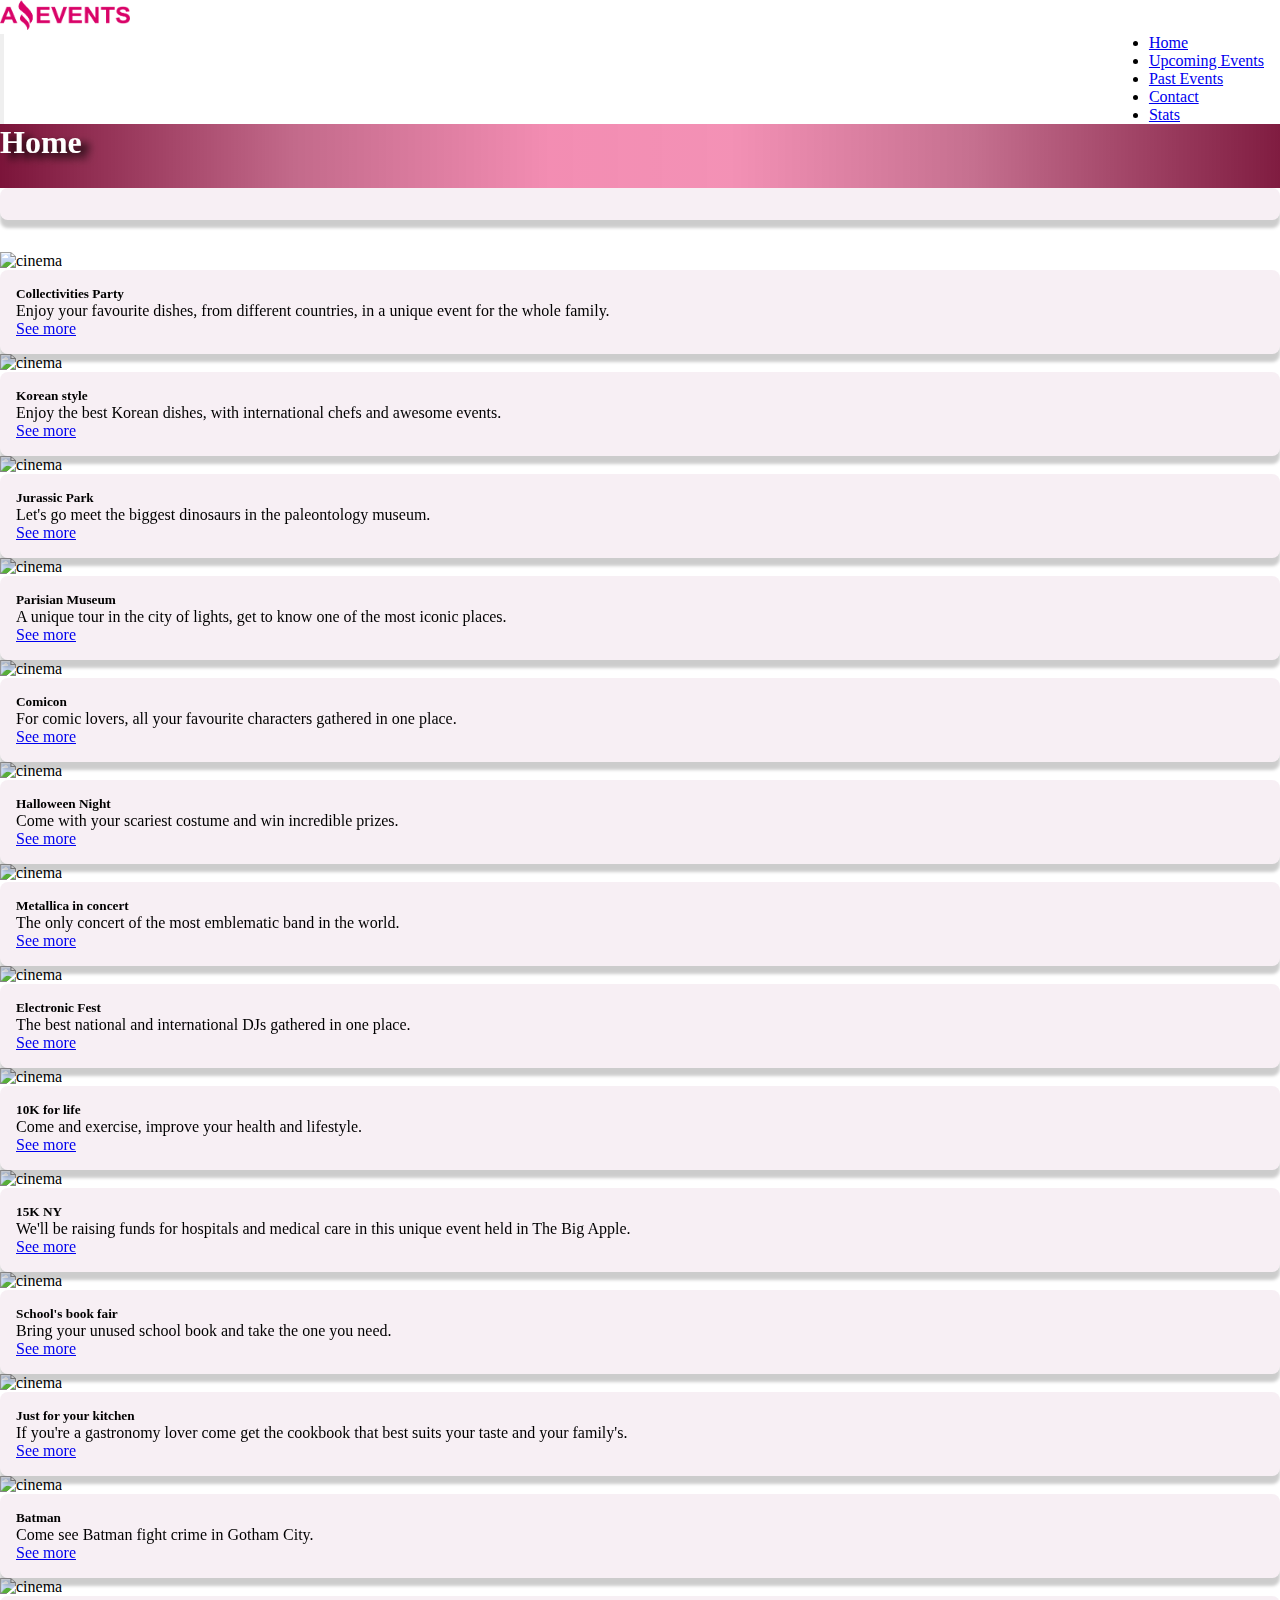
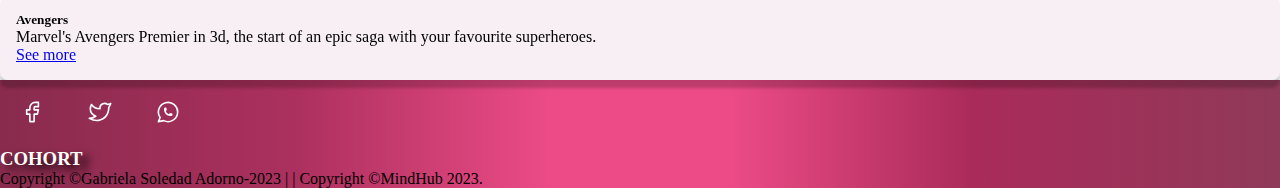
==== commit a2c4c601: "conectando upcoming.html con details.js, filter.js and chechk.js" ====
--- a/index.html
+++ b/index.html
@@ -74,36 +74,7 @@
     <main class="container-fluid p-4">
         <!-- INICIO filtro y busqueda  -->
         
-            <div class="container-fluid d-flex cont_check justify-content-between align-items-center fondo_check ">
-                <div class="form-check">
-                    <input class="form-check-input" type="checkbox"  id="check_1">
-                    <label class="form-check-label" for="check_1">
-                        Category 1
-                    </label>
-                </div>
-                <div class="form-check">
-                    <input class="form-check-input" type="checkbox"  id="check_2">
-                    <label class="form-check-label" for="check_2">
-                        Category 2
-                    </label>
-                </div>
-                <div class="form-check">
-                    <input class="form-check-input" type="checkbox"  id="check_3">
-                    <label class="form-check-label" for="check_3">
-                        Category 3
-                    </label>
-                </div>
-                <div class="form-check">
-                    <input class="form-check-input" type="checkbox"  id="check_4">
-                    <label class="form-check-label" for="check_4">
-                        Category 4
-                    </label>
-                </div>
-                <form class="d-flex p-1 busqueda_int" role="search">
-                    <input class="form-control" type="search" placeholder="Search" aria-label="Search">
-                    <button class="btn btn-outline-danger mx-2" type="submit">Search</button>
-                </form>
-            </div>
+            <div id="id_check" class="container-fluid d-flex cont_check justify-content-between align-items-center fondo_check "></div>
        
             <!-- INICIO de Cartas -->
             <div class="container">
@@ -164,8 +135,9 @@
         integrity="sha384-w76AqPfDkMBDXo30jS1Sgez6pr3x5MlQ1ZAGC+nuZB+EYdgRZgiwxhTBTkF7CXvN"
         crossorigin="anonymous"></script>
         <script src="./src/js/data_ae_1.js"></script>
-        <script
-        src="./src/js/main.js"></script>
+        <script src="./src/js/main.js"></script>
+        <script src="./src/js/check.js"></script>
+        <script src="./src/js/filter.js"></script>
 </body>
 
 </html>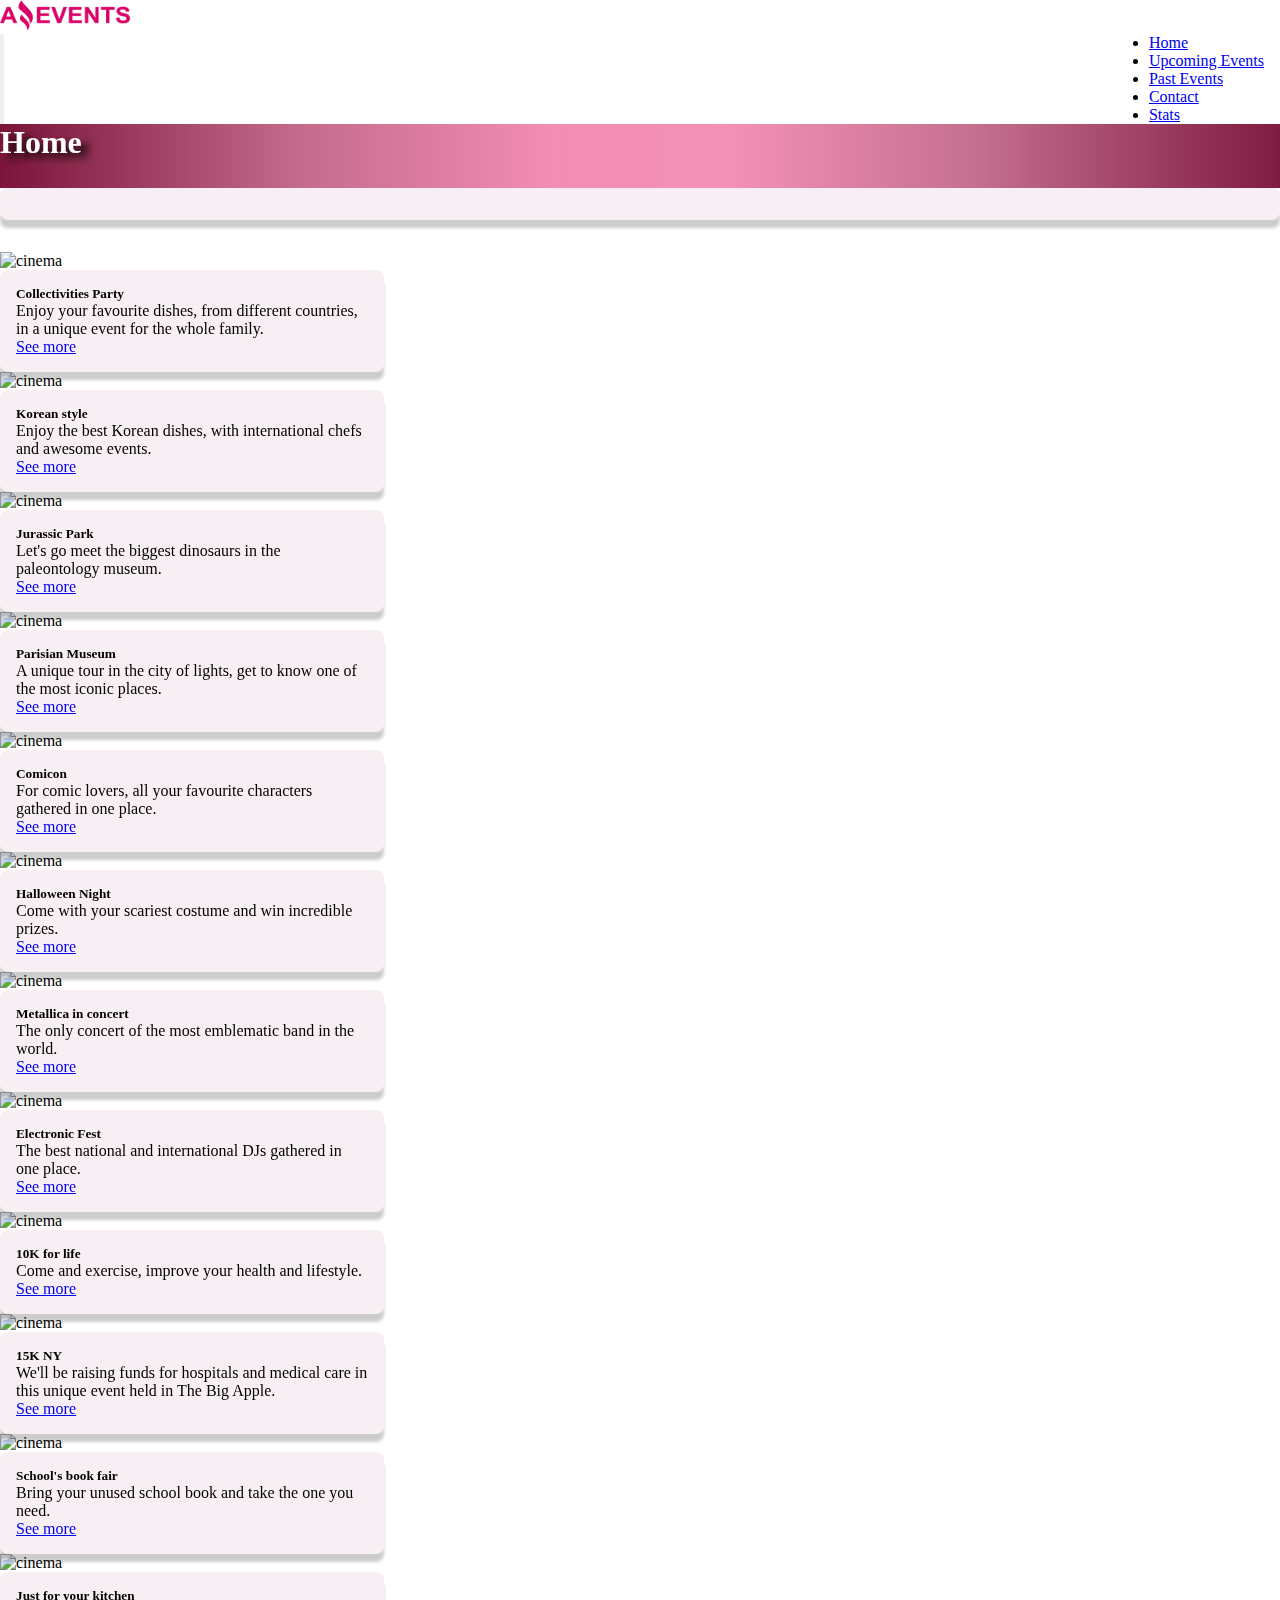
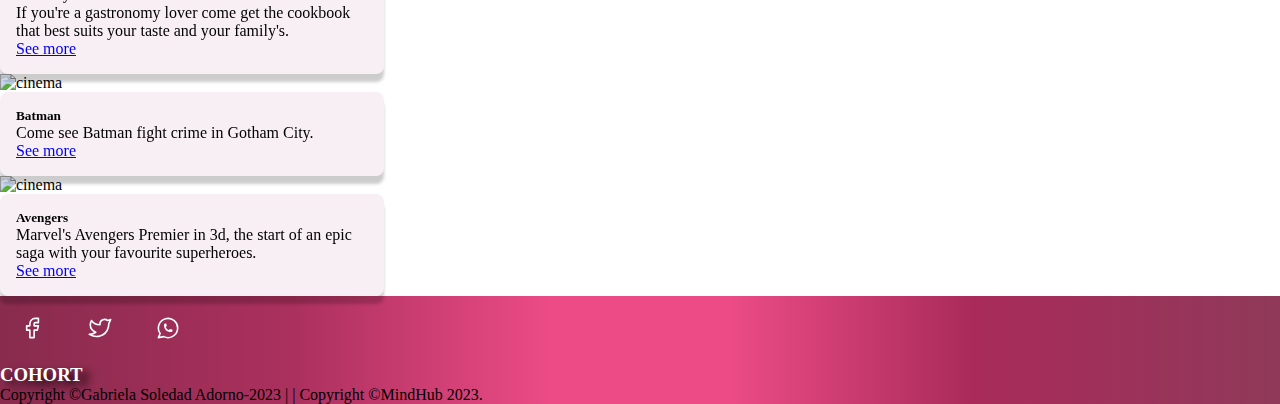
==== commit a89135a6: "se creo cartas.js, la idea es modularizar el codigo, en main.js se creo una funcion para traer la AP" ====
--- a/index.html
+++ b/index.html
@@ -138,6 +138,7 @@
         <script src="./src/js/main.js"></script>
         <script src="./src/js/check.js"></script>
         <script src="./src/js/filter.js"></script>
+        <script src="./src/js/cartas.js"></script>
 </body>
 
 </html>--- a/src/css/styles.css
+++ b/src/css/styles.css
@@ -127,6 +127,9 @@
     box-shadow: 0 0.5rem 0.2rem rgba(0,0,0,0.2);
     backdrop-filter: blur(0.5rem); 
 }
+.imagen_details{
+    width: 12rem;
+}
 
 /* MEDIAS QUERY */
 
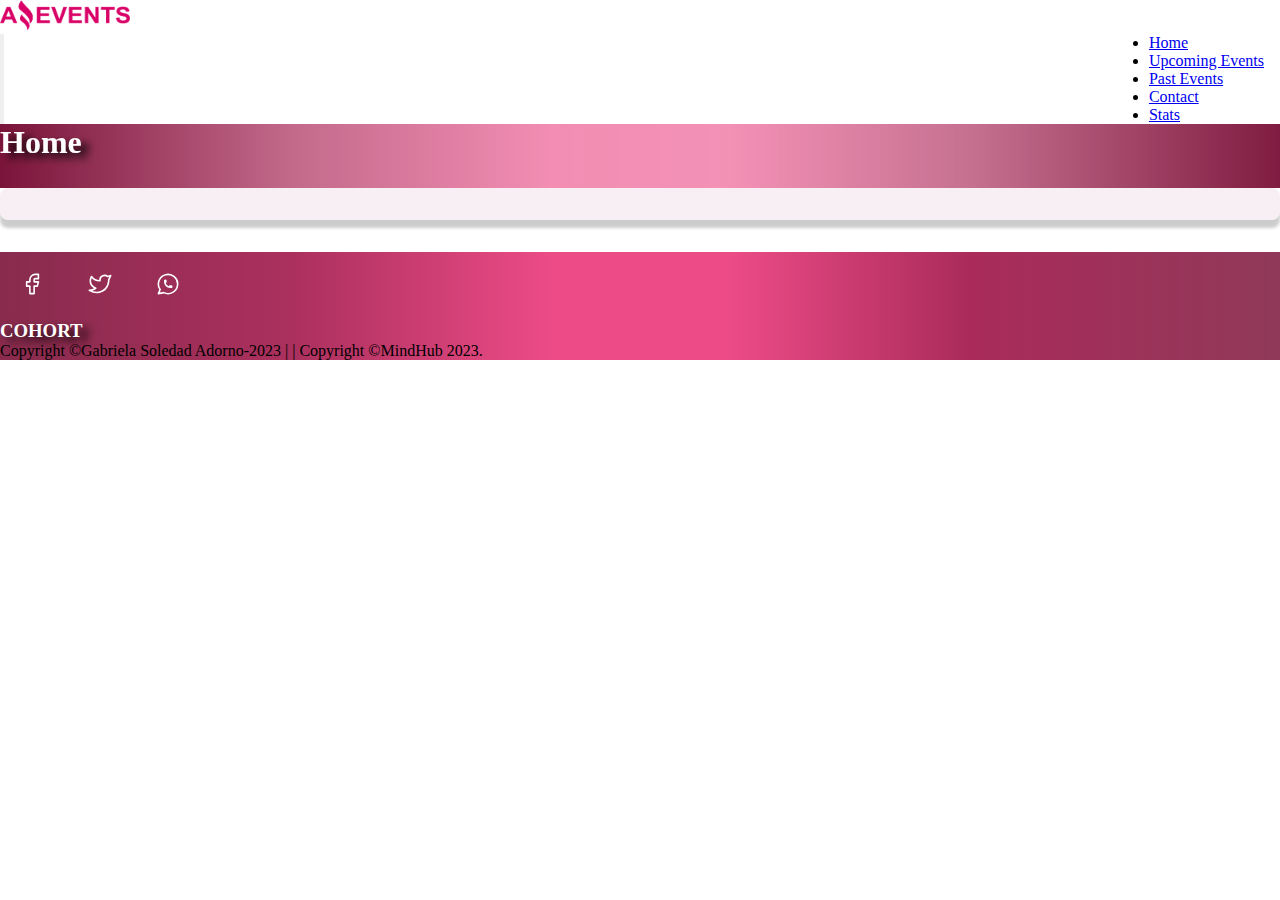
==== commit 78db7212: "check.js listo" ====
--- a/index.html
+++ b/index.html
@@ -134,7 +134,7 @@
     <script src="https://cdn.jsdelivr.net/npm/bootstrap@5.3.0-alpha1/dist/js/bootstrap.bundle.min.js"
         integrity="sha384-w76AqPfDkMBDXo30jS1Sgez6pr3x5MlQ1ZAGC+nuZB+EYdgRZgiwxhTBTkF7CXvN"
         crossorigin="anonymous"></script>
-        <script src="./src/js/data_ae_1.js"></script>
+        <!-- <script src="./src/js/data_ae_1.js"></script> -->
         <script src="./src/js/main.js"></script>
         <script src="./src/js/check.js"></script>
         <script src="./src/js/filter.js"></script>
--- a/src/css/styles.css
+++ b/src/css/styles.css
@@ -128,7 +128,11 @@
     backdrop-filter: blur(0.5rem); 
 }
 .imagen_details{
-    width: 12rem;
+    width: 15rem;
+}
+.columna{
+    display: flex;
+    justify-content: space-between;
 }
 
 /* MEDIAS QUERY */
